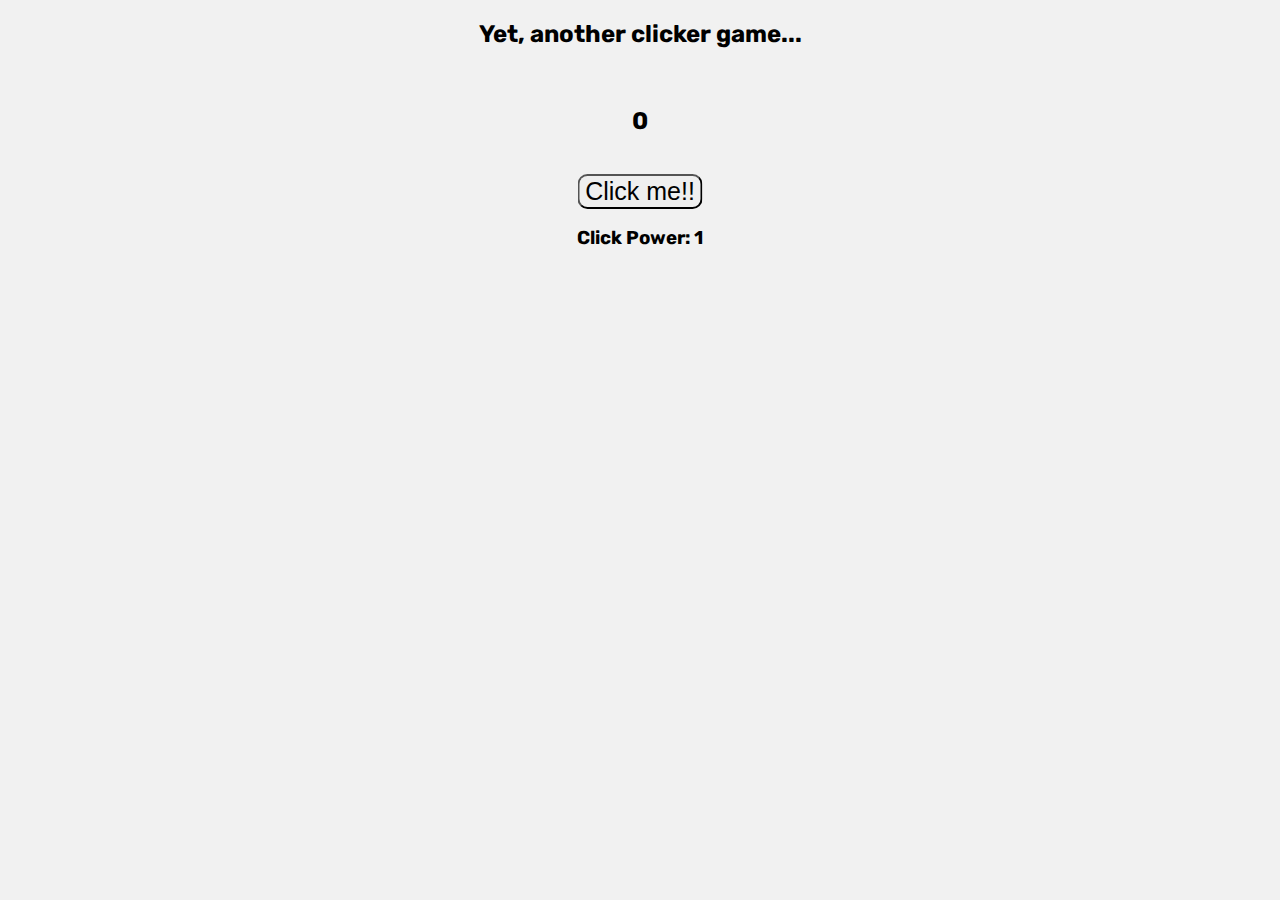
==== index.html @ c2f6850f "changed files" ====
<!DOCTYPE html>
<html lang="en">
<head>
    <meta charset="UTF-8">
    <meta name="viewport" content="width=device-width, initial-scale=1.0">
    <title>Yet, another clicker game...</title>
    <link rel="stylesheet" href="css/style.css">
    <script src="scripts/main.js" defer></script>
    <script src="scripts/upgrades.js" defer></script>
</head>
<body>
    <div class="container">
        <h2>Yet, another clicker game...</h2> <br>
        <div><h2 id="points">0</h2></div> <br>
        <button id="buttonPoints">Click me!!</button>
        <h3 id="clickPower">Click Power: 1</h3> 
 
        <br><br>

        <div id="upgrades" class="hidden">
            <h2>Upgrades</h2>
            <button id="upgrade1">+2 points per click <p>(100 points)</p></button>
            <button id="upgrade2" class="hidden">Multiply 0.5 Click Power <p>(500 points)</p></button>
        </div>
    </div>
</body>
</html>
---- css/style.css ----
@import url('https://fonts.googleapis.com/css2?family=Rubik:ital,wght@0,300..900;1,300..900&display=swap');

html {
    background-color: #f1f1f1;
    font-family: Rubik, sans-serif;
}

.container {
  position: absolute;
  top: 0;
  left: 50%;
  transform: translateX(-50%);
  text-align: center;
}

#buttonPoints {
    font-size: 25px;
    border-radius: 10px;
}

.hidden {
    display: none;
}
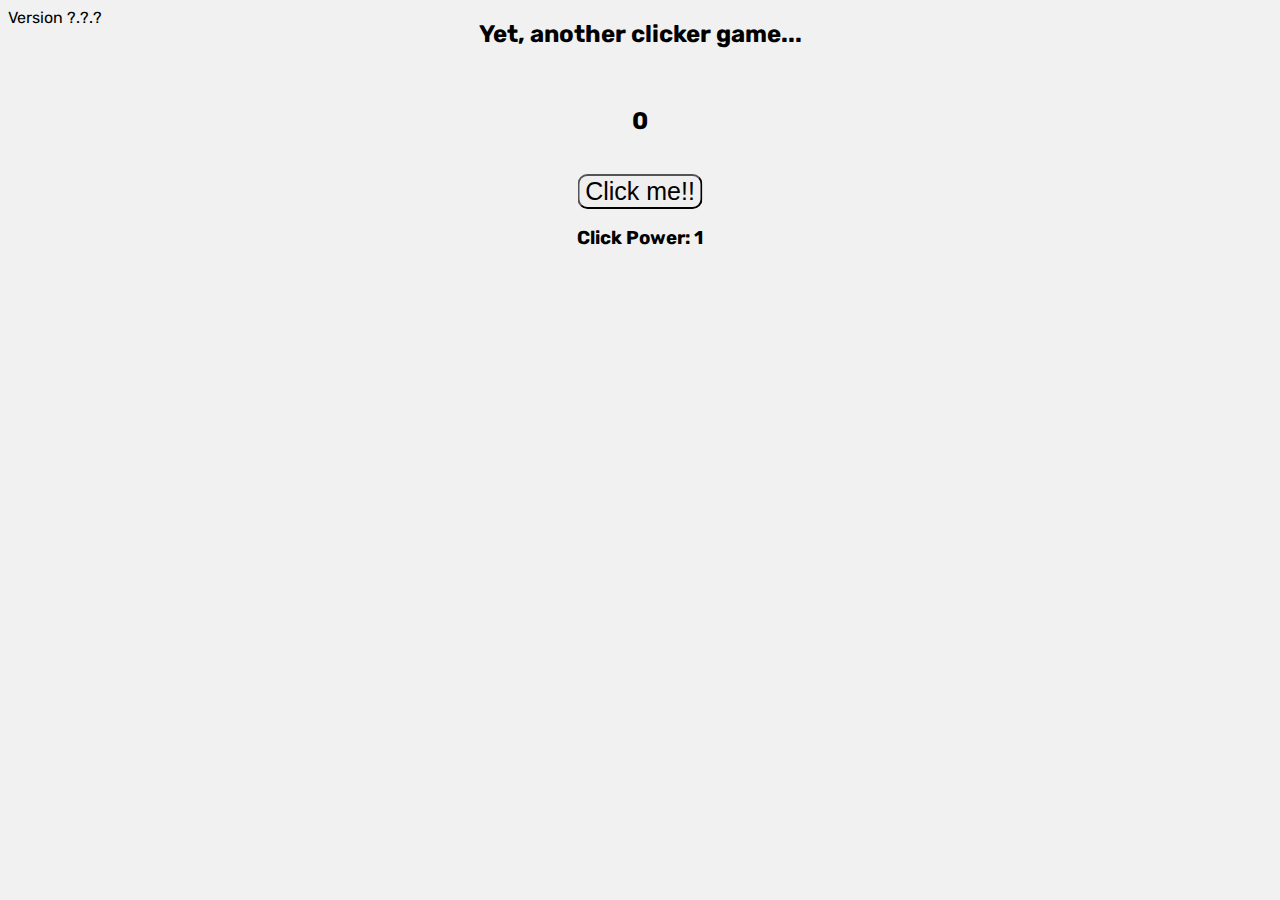
==== commit fa0db2e9: "Changing Html" ====
--- a/index.html
+++ b/index.html
@@ -23,5 +23,7 @@
             <button id="upgrade2" class="hidden">Multiply 0.5 Click Power <p>(500 points)</p></button>
         </div>
     </div>
+
+    <footer>Version ?.?.?</footer>
 </body>
 </html>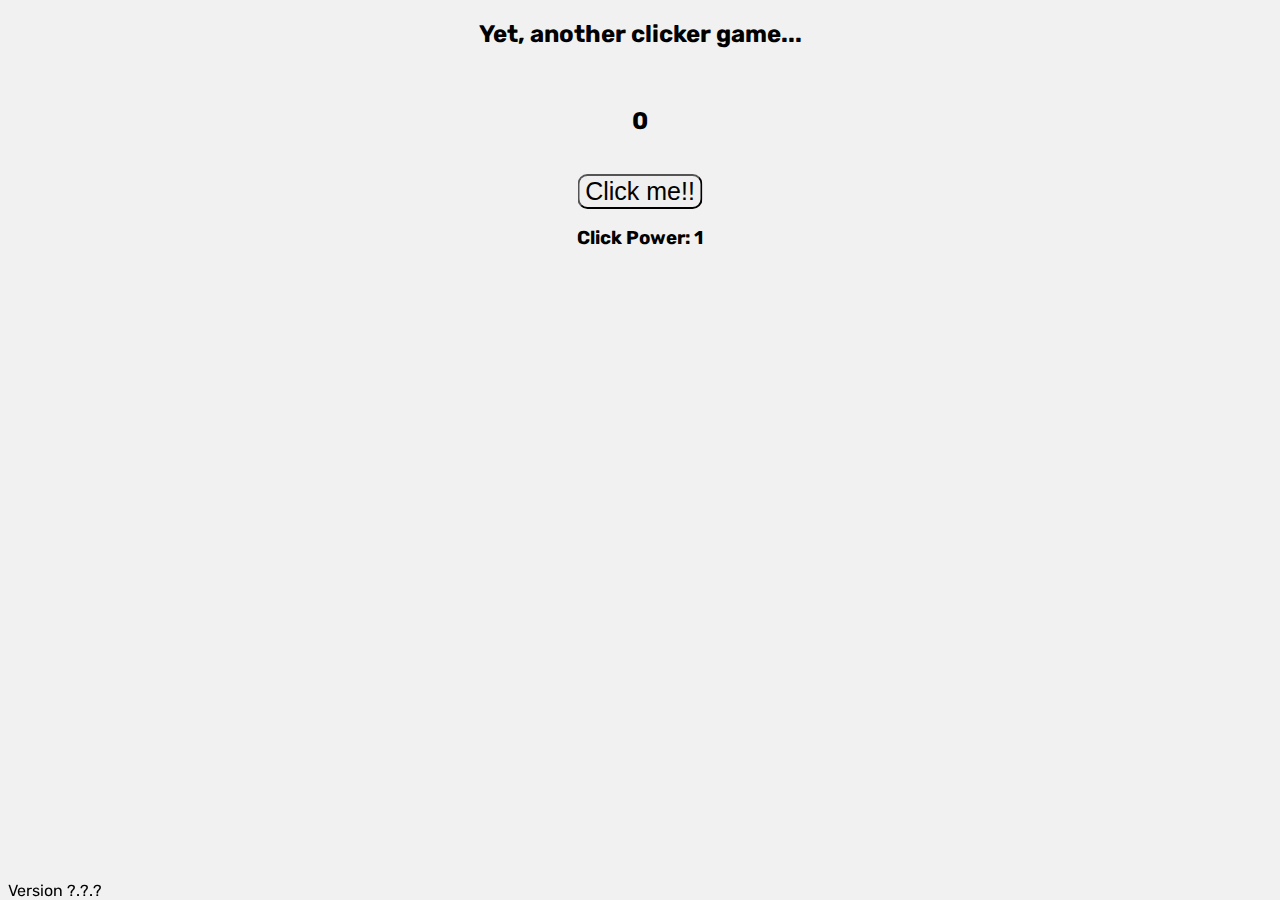
==== commit 82e6165b: "Added footer to HTML and CSS" ====
--- a/index.html
+++ b/index.html
@@ -23,7 +23,7 @@
             <button id="upgrade2" class="hidden">Multiply 0.5 Click Power <p>(500 points)</p></button>
         </div>
     </div>
-
+    <br>
     <footer>Version ?.?.?</footer>
 </body>
 </html>--- a/css/style.css
+++ b/css/style.css
@@ -20,4 +20,11 @@
 
 .hidden {
     display: none;
+}
+
+footer {
+    position: fixed;
+    bottom: 0;
+    left: 50;
+    text-align: center;
 }